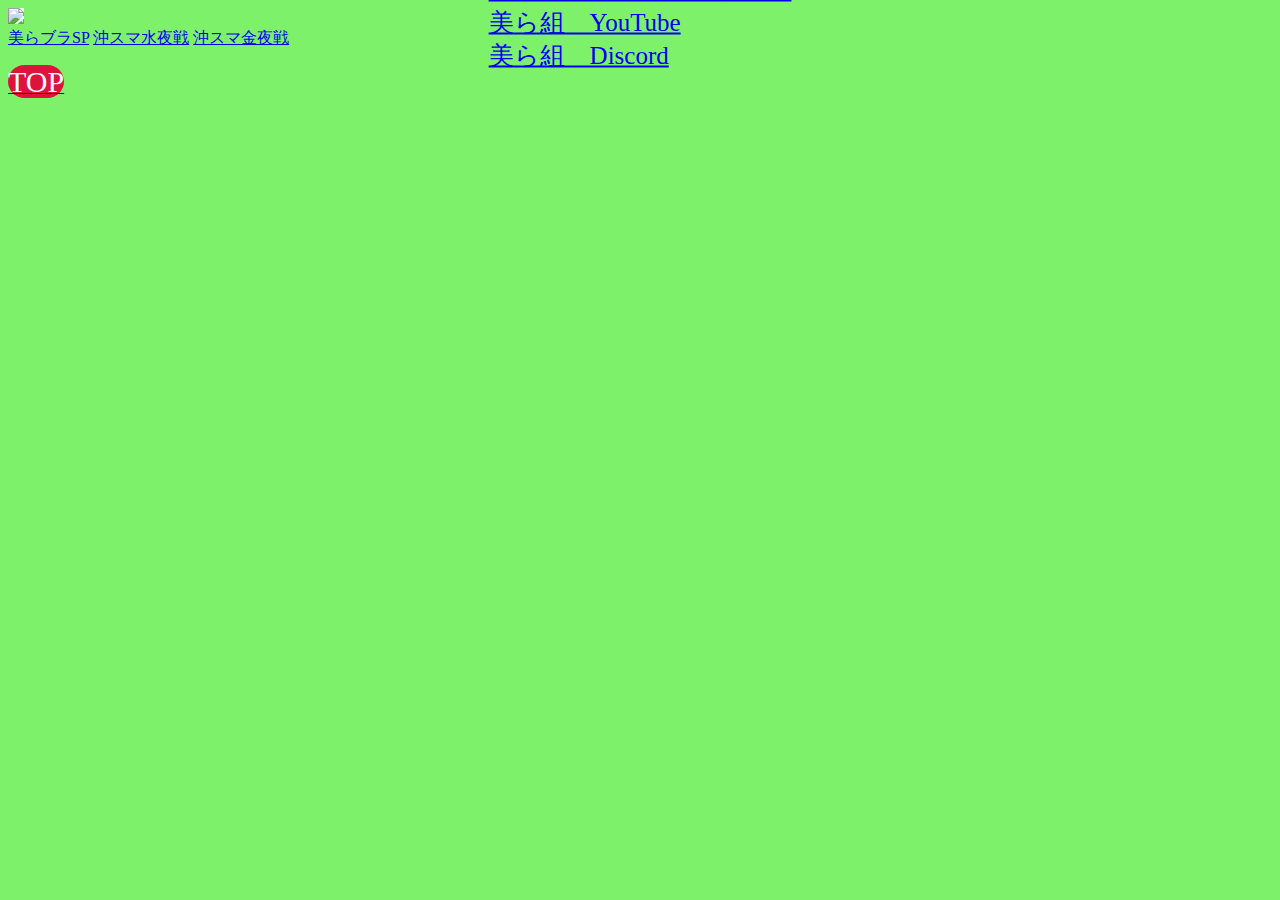
==== acsess.html @ 23c4bd9b "アクセス" ====
<!DOCTYPE html>
<html lang="en">
<head>
    <link rel="stylesheet" type="text/css" href="acsess.css">
    <meta charset="UTF-8">
    <meta http-equiv="X-UA-Compatible" content="IE=edge">
    <meta name="viewport" content="width=device-width, initial-scale=1.0">
    <title>外部リンク</title>
</head>
<body>
   
   <div class="suma">
  <img src="img/sumaho.png">
  <p>
<a href="https://twitter.com/ChuraSmash">美ら組　Twitterアカウント</a><br>
<a href="https://www.youtube.com/channel/UCijhBJHIijl4Et-lnWs3VzA/featured">美ら組　YouTube</a><br>
 <a href="https://www.youtube.com/redirect?event=video_description&redir_token=[base64]&q=https%3A%2F%2Fdiscord.com%2Finvite%2F4WY6xRv">美ら組　Discord</a> </p></div>
 
<a href="churabura.html">美らブラSP</a>
<a href="suiya.html">沖スマ水夜戦</a>
<a href="kinya.html">沖スマ金夜戦</a>
<p><a href="home.html"><span class="tp">TOP</span></a></p>
</body>

</html>
---- acsess.css ----
body{
    background-color: rgb(126, 241, 106);
   
}

.rist{
    margin-left: 350px;
    margin-top: -300px;
}
.tp{
    font-size: 30px;
    background-color: crimson;
    border-radius: 50px;
    color: aliceblue;
    margin: auto;
}
.suma{
    position: relative;
}
.suma img {
    width: 100%;
    background-color: aliceblue;
    padding-left: -70px
    padding: right -70px;
    }
.suma p{
    font-size: 25px;
    position: absolute;
    top: 70%;
    left: 50%;
    -ms-transform: translate(-50%,-50%);
    -webkit-transform: translate(-50%,-50%);
    transform: translate(-50%,-50%);
    margin:0;
    padding:0;
}
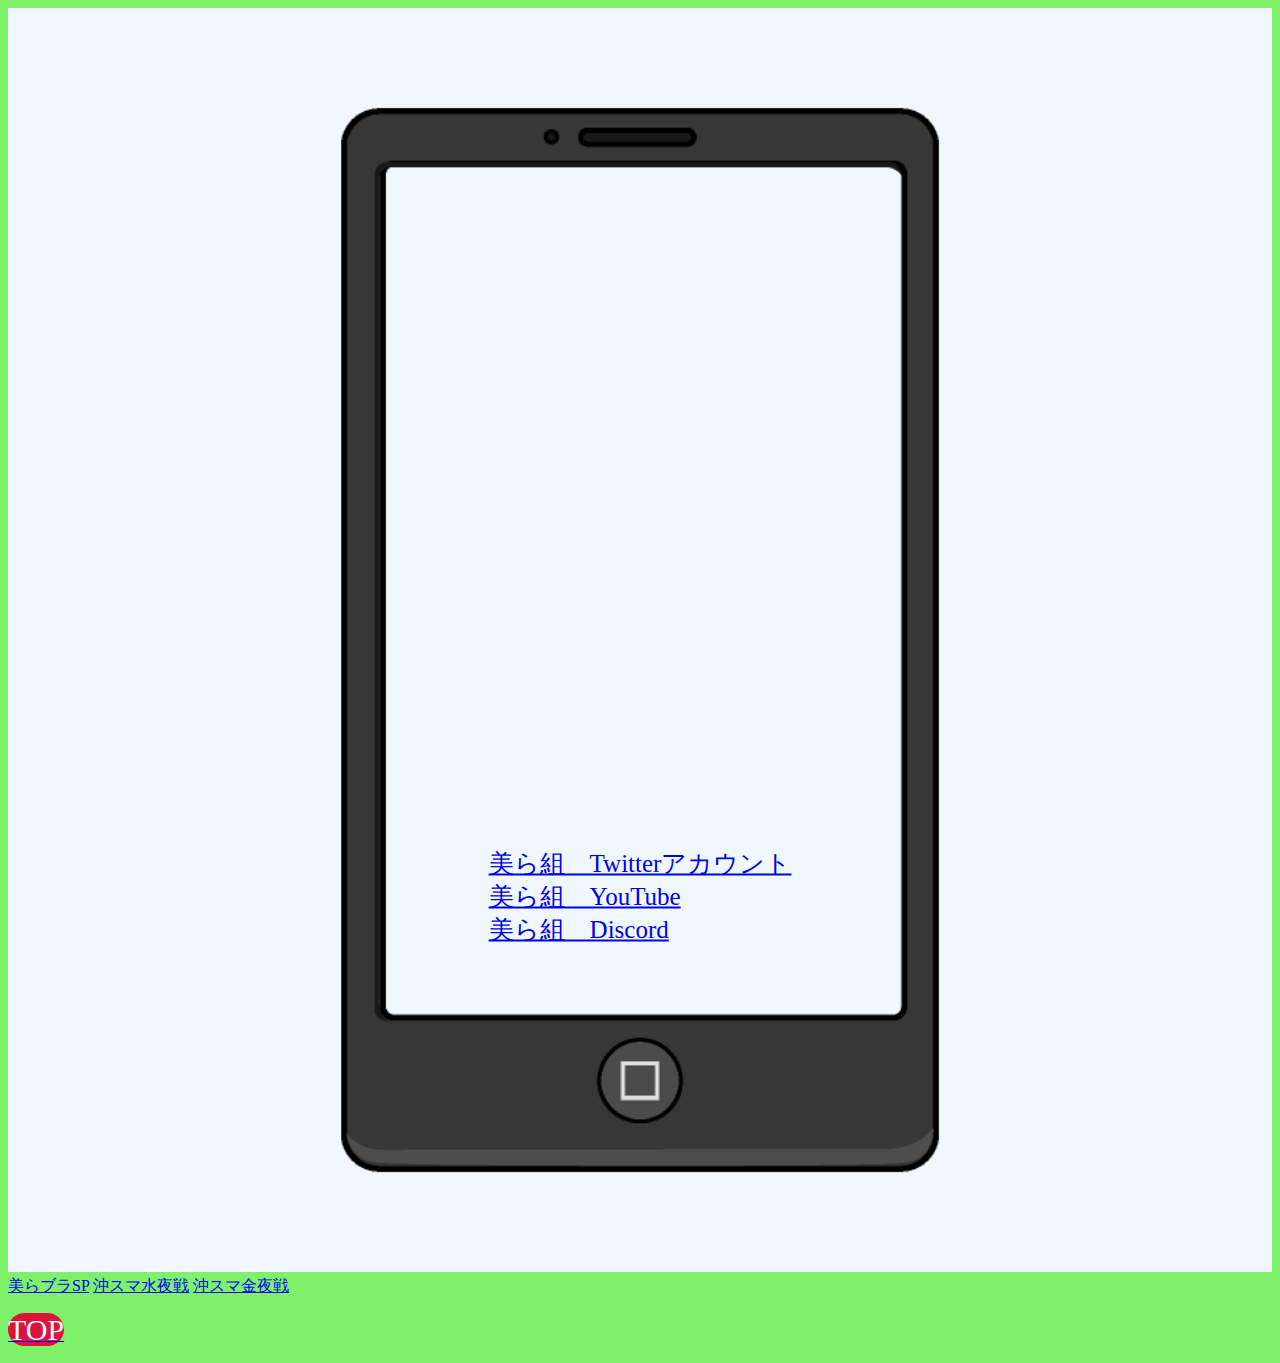
==== commit f7466ce7: "hekou" ====
--- a/acsess.html
+++ b/acsess.html
@@ -19,7 +19,7 @@
 <a href="churabura.html">美らブラSP</a>
 <a href="suiya.html">沖スマ水夜戦</a>
 <a href="kinya.html">沖スマ金夜戦</a>
-<p><a href="home.html"><span class="tp">TOP</span></a></p>
+<p><a href="index.html"><span class="tp">TOP</span></a></p>
 </body>
 
 </html>